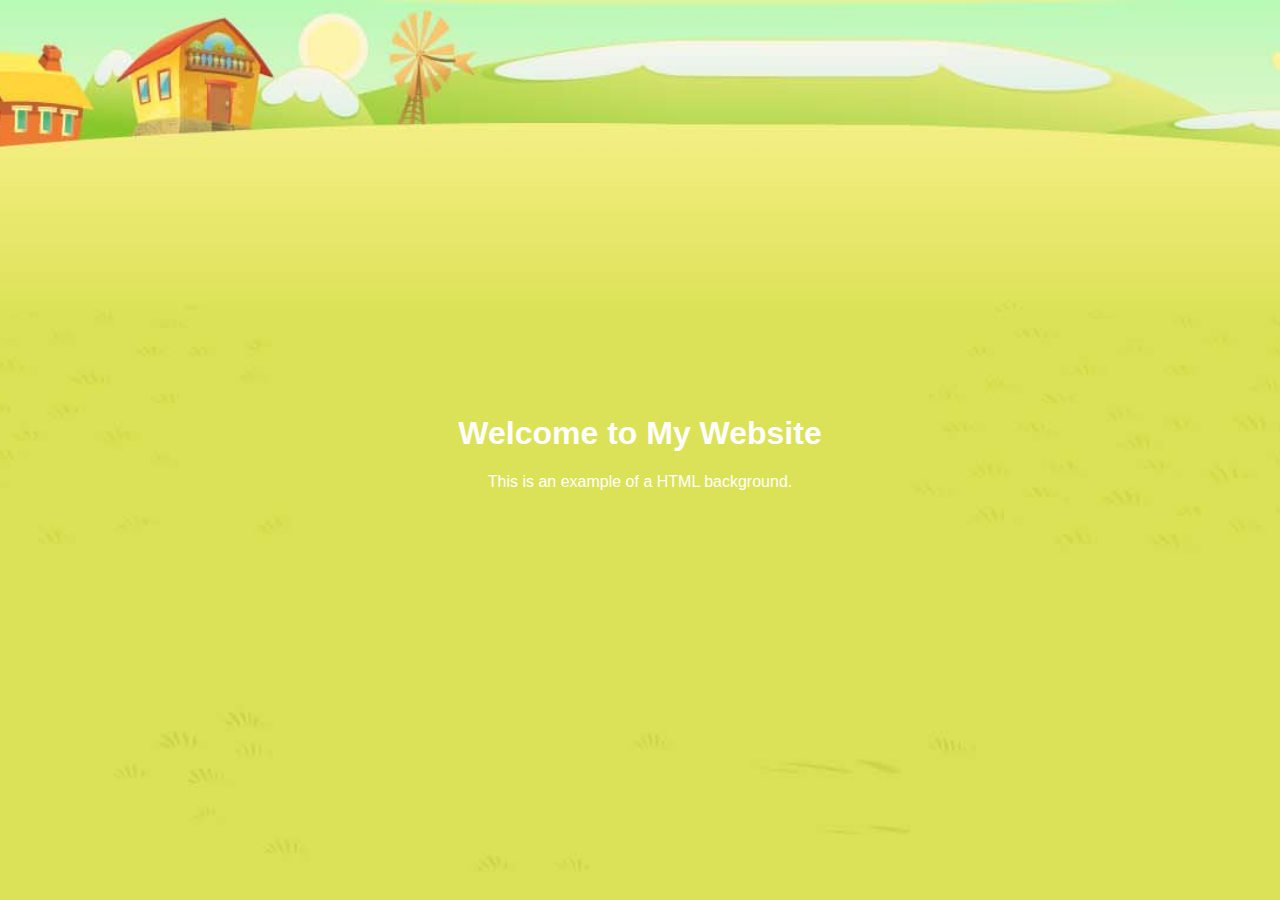
==== index.html @ e512add4 "added html and png" ====
<!DOCTYPE html>
<html lang="en">
<head>
    <meta charset="UTF-8">
    <meta name="viewport" content="width=device-width, initial-scale=1.0">
    <title>Background Example</title>
    <style>
        body {
            margin: 0;
            padding: 0;
            background-image: url('chicken-clicker-1.png'); /* Replace 'background-image.jpg' with your image file path */
            background-size: cover;
            background-position: center;
            height: 100vh; /* This ensures that the background covers the entire viewport height */
            display: flex;
            justify-content: center;
            align-items: center;
            color: white; /* Color for text on top of the background */
            font-family: Arial, sans-serif; /* Font family for text */
        }

        /* Additional styling for content */
        .content {
            text-align: center;
        }
    </style>
</head>
<body>
    <div class="content">
        <h1>Welcome to My Website</h1>
        <p>This is an example of a HTML background.</p>
    </div>
</body>
</html>
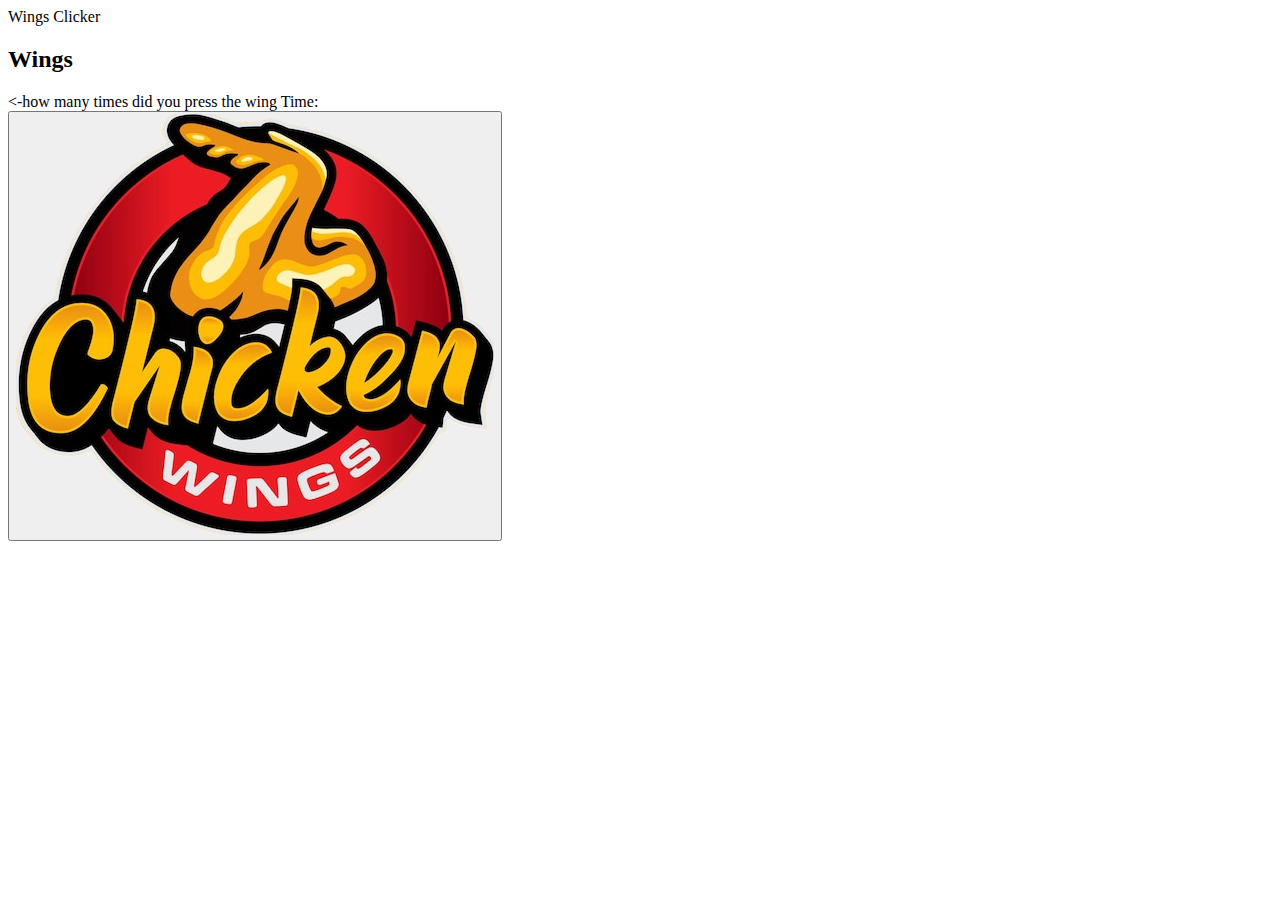
==== commit c7569b0f: "123" ====
--- a/index.html
+++ b/index.html
@@ -3,32 +3,58 @@
 <head>
     <meta charset="UTF-8">
     <meta name="viewport" content="width=device-width, initial-scale=1.0">
-    <title>Background Example</title>
-    <style>
-        body {
-            margin: 0;
-            padding: 0;
-            background-image: url('chicken-clicker-1.png'); /* Replace 'background-image.jpg' with your image file path */
-            background-size: cover;
-            background-position: center;
-            height: 100vh; /* This ensures that the background covers the entire viewport height */
-            display: flex;
-            justify-content: center;
-            align-items: center;
-            color: white; /* Color for text on top of the background */
-            font-family: Arial, sans-serif; /* Font family for text */
-        }
+    <title>Wings Clicker</title>
+    <link rel="stylesheet" href="style.css">
+</head>
+<style>
+    .custom-butto {
+        cursor:pointer;
+        border: none;
+        background: none;
+        padding: 0;
+    }
+</style>
+<body>
 
-        /* Additional styling for content */
-        .content {
-            text-align: center;
-        }
-    </style>
-</head>
-<body>
-    <div class="content">
-        <h1>Welcome to My Website</h1>
-        <p>This is an example of a HTML background.</p>
+    
+    <div id="game">
+        <header> Wings Clicker</header>
+        <main>
+            <div class="right">
+                <h2><span id="wings-number">  </span>Wings</h2>
+                <span id="count"></span> <-how many times did you press the wing
+                <span id="wings-number-second"></span> Time:
+                <div id="updates"></div>
+                    
+                    </div>
+                
+            </div>
+            <div class="left">
+                <button id="button">
+                    <img src="228882.png" alt="Click me!" >
+                </button>
+    
+
+
+            </div>
+        </main>
+
     </div>
+
+<script scr="game.js"> 
+  var countDisplay = document.getElementById('count')  
+  var button = document.getElementById('button')
+  var count = 0
+
+  button.addEventListener('click' ,function() {
+    count++;
+    countDisplay.textContent = count;
+  });
+   
+        
+        
+
+</script>
+    
 </body>
-</html>
+</html>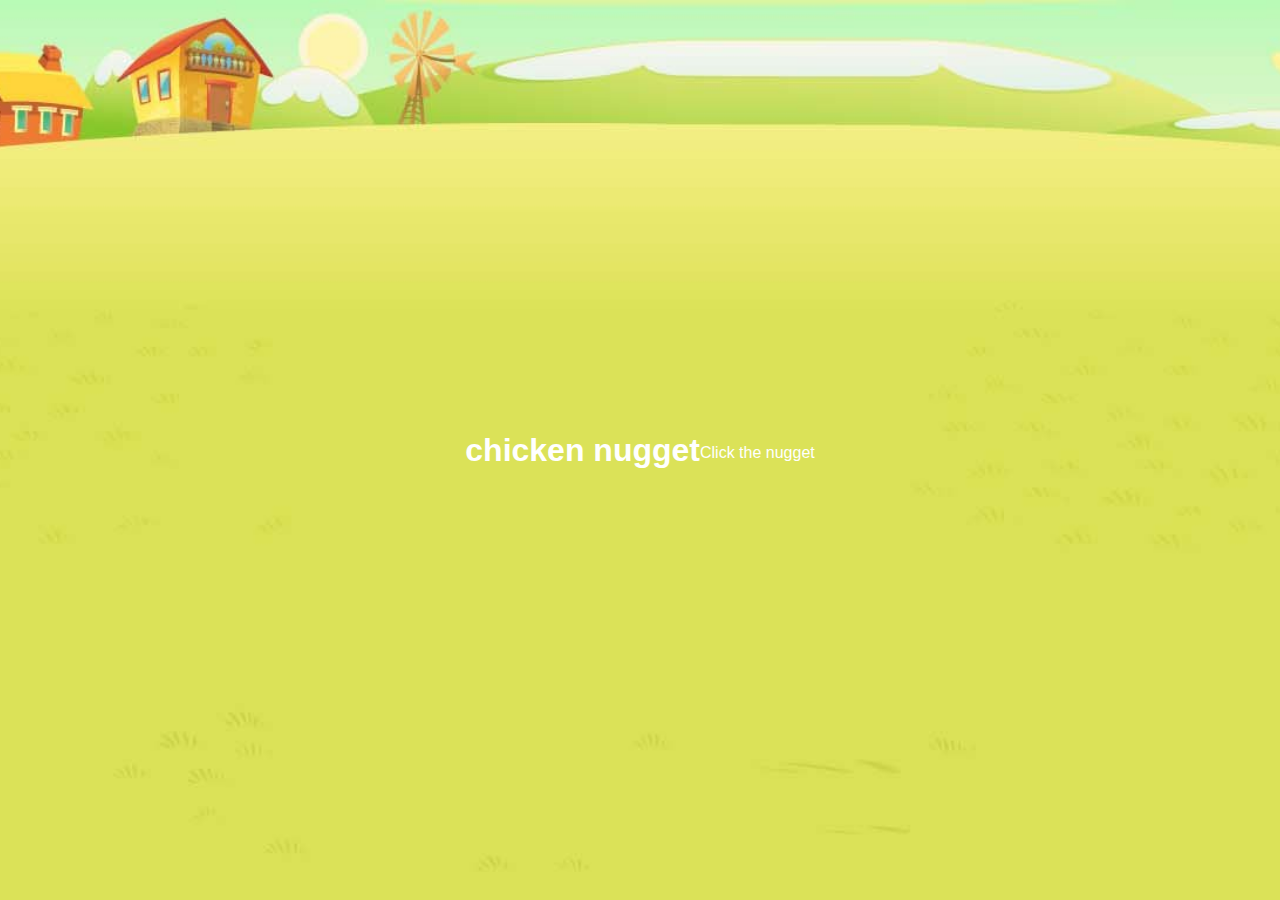
==== commit 0b234e93: "yurr" ====
--- a/index.html
+++ b/index.html
@@ -3,58 +3,33 @@
 <head>
     <meta charset="UTF-8">
     <meta name="viewport" content="width=device-width, initial-scale=1.0">
-    <title>Wings Clicker</title>
-    <link rel="stylesheet" href="style.css">
-</head>
-<style>
-    .custom-butto {
-        cursor:pointer;
-        border: none;
-        background: none;
-        padding: 0;
-    }
-</style>
+    <title>chicken nugget clicker</title>
+    <style>
+        body {
+            margin: 0;
+            padding: 0;
+            background-image: url('chicken-clicker-1.png'); /* Replace 'background-image.jpg' with your image file path */
+            background-size: cover;
+            background-position: center;
+            height: 100vh; /* This ensures that the background covers the entire viewport height */
+            display: flex;
+            justify-content: center;
+            align-items: center;
+            color: white; /* Color for text on top of the background */
+            font-family: Arial, sans-serif; /* Font family for text */
+        }
+
+        /* Additional styling for content */
+        .content {
+            text-align: center;
+        }
+    </style>
+</head>     
 <body>
-
-    
-    <div id="game">
-        <header> Wings Clicker</header>
-        <main>
-            <div class="right">
-                <h2><span id="wings-number">  </span>Wings</h2>
-                <span id="count"></span> <-how many times did you press the wing
-                <span id="wings-number-second"></span> Time:
-                <div id="updates"></div>
-                    
-                    </div>
-                
-            </div>
-            <div class="left">
-                <button id="button">
-                    <img src="228882.png" alt="Click me!" >
-                </button>
-    
-
-
-            </div>
-        </main>
-
+    <h1>chicken nugget </h1>
+    <div class="content">
+        <h1></h1>
+        <p>Click the nugget</p>
     </div>
-
-<script scr="game.js"> 
-  var countDisplay = document.getElementById('count')  
-  var button = document.getElementById('button')
-  var count = 0
-
-  button.addEventListener('click' ,function() {
-    count++;
-    countDisplay.textContent = count;
-  });
-   
-        
-        
-
-</script>
-    
 </body>
-</html>+</html>
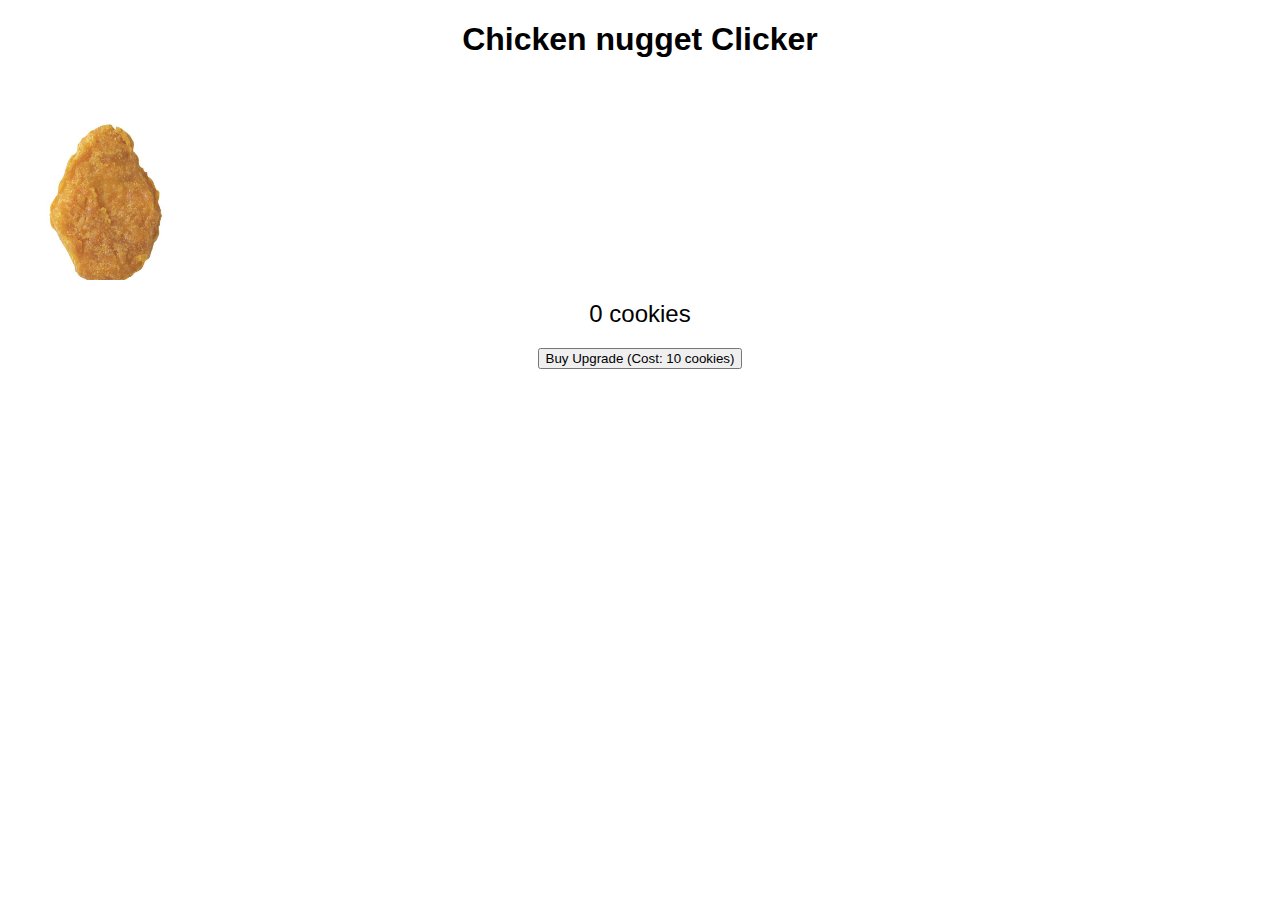
==== commit 4ed9c063: "stire2" ====
--- a/index.html
+++ b/index.html
@@ -1,35 +1,59 @@
 <!DOCTYPE html>
 <html lang="en">
 <head>
-    <meta charset="UTF-8">
-    <meta name="viewport" content="width=device-width, initial-scale=1.0">
-    <title>chicken nugget clicker</title>
-    <style>
-        body {
-            margin: 0;
-            padding: 0;
-            background-image: url('chicken-clicker-1.png'); /* Replace 'background-image.jpg' with your image file path */
-            background-size: cover;
-            background-position: center;
-            height: 100vh; /* This ensures that the background covers the entire viewport height */
-            display: flex;
-            justify-content: center;
-            align-items: center;
-            color: white; /* Color for text on top of the background */
-            font-family: Arial, sans-serif; /* Font family for text */
+<meta charset="UTF-8">
+<meta name="viewport" content="width=device-width, initial-scale=1.0">
+<title>Chicken nugget Clicker</title>
+<style>
+    body {
+        font-family: Arial, sans-serif;
+        text-align: center;
+    }
+    #cookie {
+        width: 200px;
+        height: 200px;
+        background-image: url('chicken nugget.jpeg');
+        background-size: cover; 
+        background-repeat: no-repeat;
+        cursor: pointer;
+        
+    }
+    #counter {
+        font-size: 24px;
+        margin-top: 20px;
+    }
+    #upgrade {
+        margin-top: 20px;
+    }
+</style>
+</head>
+<body>
+<h1>Chicken nugget Clicker</h1>
+<div id="cookie"></div>
+<div id="counter">0 cookies</div>
+<button id="upgrade" onclick="buyUpgrade()">Buy Upgrade (Cost: 10 cookies)</button>
+
+<script>
+    let cookieCount = 0;
+    let upgradeCost = 10;
+
+    function clickCookie() {
+        cookieCount++;
+        document.getElementById("counter").innerText = cookieCount + " cookies";
+    }
+
+    function buyUpgrade() {
+        if (cookieCount >= upgradeCost) {
+            cookieCount -= upgradeCost;
+            upgradeCost *= 2;
+            document.getElementById("counter").innerText = cookieCount + " cookies";
+            document.getElementById("upgrade").innerText = "Buy Upgrade (Cost: " + upgradeCost + " cookies)";
+        } else {
+            alert("You don't have enough cookies to buy the upgrade!");
         }
+    }
 
-        /* Additional styling for content */
-        .content {
-            text-align: center;
-        }
-    </style>
-</head>     
-<body>
-    <h1>chicken nugget </h1>
-    <div class="content">
-        <h1></h1>
-        <p>Click the nugget</p>
-    </div>
+    document.getElementById("cookie").addEventListener("click", clickCookie);
+</script>
 </body>
 </html>
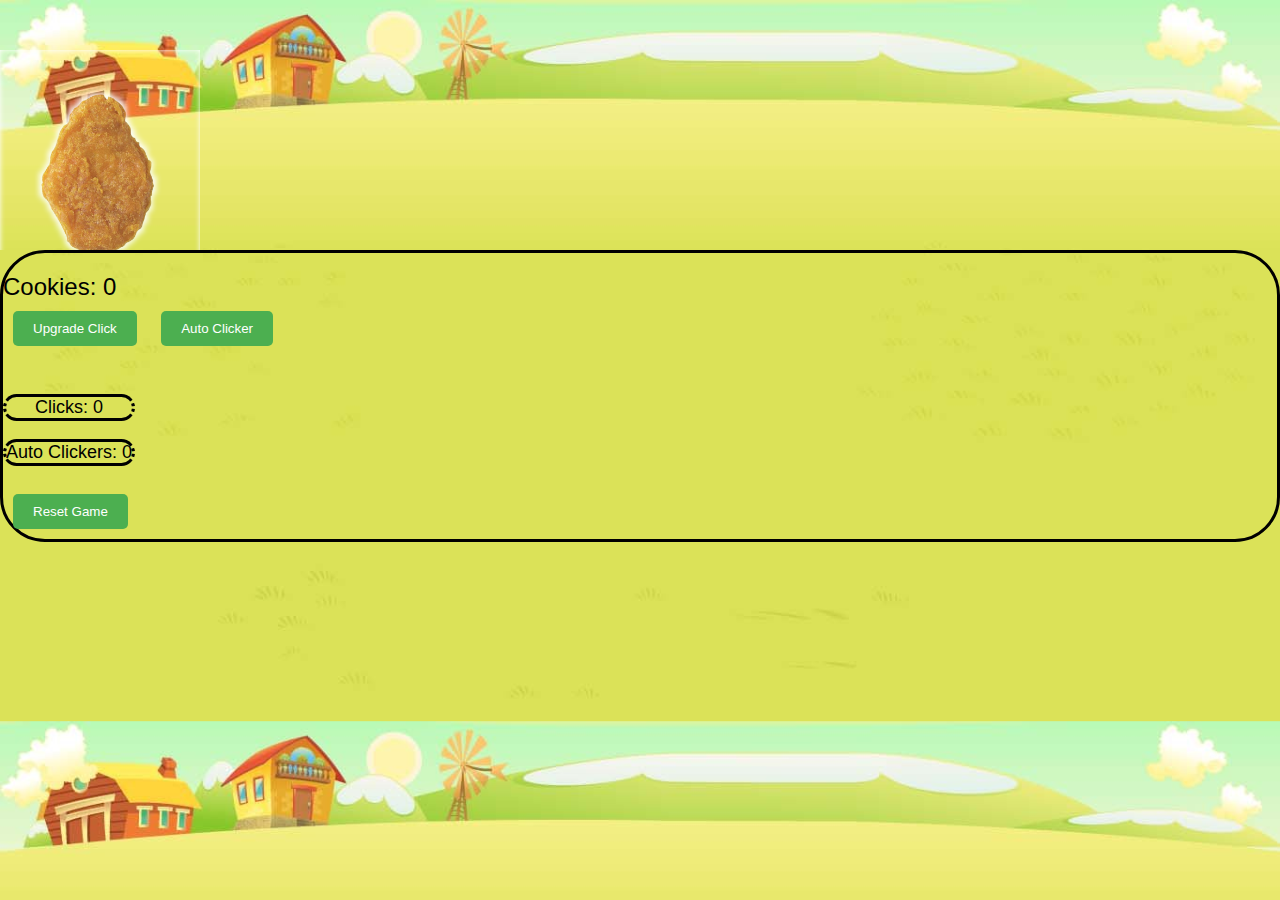
==== commit ed5dccd0: "frdy" ====
--- a/index.html
+++ b/index.html
@@ -3,57 +3,165 @@
 <head>
 <meta charset="UTF-8">
 <meta name="viewport" content="width=device-width, initial-scale=1.0">
-<title>Chicken nugget Clicker</title>
+<title>Cookie Clicker</title>
 <style>
     body {
         font-family: Arial, sans-serif;
         text-align: center;
+        background-image: url('chicken_clicker-1.png');
+        background-size: cover; 
+        margin: 0;
+        padding: 0;
     }
     #cookie {
         width: 200px;
         height: 200px;
-        background-image: url('chicken nugget.jpeg');
-        background-size: cover; 
+        background-image: url('chickennugget.png');
+        background-size: cover;
         background-repeat: no-repeat;
         cursor: pointer;
-        
+        margin-top: 50px;
+        transition: transform 0.1s;
     }
-    #counter {
+    h1{
+    border-style: dashed;
+}
+    #cookie:hover {
+        transform: scale(1.1);
+    }
+    #score {
         font-size: 24px;
         margin-top: 20px;
     }
-    #upgrade {
+
+    .settings {
+        display: flex;
+        flex-direction: column;
+        align-items: flex-start;
+        border: 3px solid black;
+        border-radius: 45px;
+        p{
+            border-bottom: 3px solid black;
+            border-top: 3px solid black;
+            border-left: 3px dotted;
+            border-right: 3px dotted black;
+
+            border-radius: 20px;
+            
+
+            
+        }   
+    
+}
+    
+    .upgrade {
+        display: inline-block;
+        padding: 10px 20px;
+        background-color: #4CAF50;
+        color: white;
+        border: none;
+        border-radius: 5px;
+        cursor: pointer;
+        transition: background-color 0.3s;
+        margin: 10px;
+    }
+    .upgrade:hover {
+        background-color: #45a049;
+    }
+    #stats {
         margin-top: 20px;
+        font-size: 18px;
     }
-</style>
+    </style>
 </head>
 <body>
-<h1>Chicken nugget Clicker</h1>
-<div id="cookie"></div>
-<div id="counter">0 cookies</div>
-<button id="upgrade" onclick="buyUpgrade()">Buy Upgrade (Cost: 10 cookies)</button>
+    
+    
+    <div id="cookie" onclick="increaseScore()"></div>
+    <div class="settings">
+        <div id="score">Cookies: <span id="scoreValue">0</span></div>
+        <div id="upgrades">
+            <button class="upgrade" onclick="buyUpgrade(1)">Upgrade Click</button>
+            <button class="upgrade" onclick="buyUpgrade(2)">Auto Clicker</button>
+        </div>
+        <div id="stats">
+            <p>Clicks: <span id="clicks">0</span></p>
+        <p>Auto Clickers: <span id="autoClickers">0</span></p>
+    </div>
+    <button class="upgrade" onclick="resetGame()">Reset Game</button>
+</div>
 
 <script>
-    let cookieCount = 0;
-    let upgradeCost = 10;
-
-    function clickCookie() {
-        cookieCount++;
-        document.getElementById("counter").innerText = cookieCount + " cookies";
+    var score = 0;
+    var clicks = 0;
+    var autoClickers = 0;
+    var clickMultiplier = 1;
+    var autoClickerInterval;
+    
+    function increaseScore() {
+        score += clickMultiplier;
+        clicks++;
+        document.getElementById('scoreValue').innerText = score;
+        document.getElementById('clicks').innerText = clicks;
     }
-
-    function buyUpgrade() {
-        if (cookieCount >= upgradeCost) {
-            cookieCount -= upgradeCost;
-            upgradeCost *= 2;
-            document.getElementById("counter").innerText = cookieCount + " cookies";
-            document.getElementById("upgrade").innerText = "Buy Upgrade (Cost: " + upgradeCost + " cookies)";
-        } else {
-            alert("You don't have enough cookies to buy the upgrade!");
+    
+    function buyUpgrade(type) {
+        if (type === 1 && score >= 10) {
+            clickMultiplier *= 2;
+            score -= 10;
+            document.getElementById('scoreValue').innerText = score;
+        } else if (type === 2 && score >= 50) {
+            autoClickers++;
+            score -= 50;
+            document.getElementById('scoreValue').innerText = score;
+            document.getElementById('autoClickers').innerText = autoClickers;
+            if (autoClickerInterval === undefined) {
+                autoClickerInterval = setInterval(autoClick, 1000);
+            }
         }
     }
 
-    document.getElementById("cookie").addEventListener("click", clickCookie);
+    function autoClick() {
+        score += autoClickers * clickMultiplier;
+        document.getElementById('scoreValue').innerText = score;
+    }
+
+    function saveGame() {
+        localStorage.setItem('nuggetclickersave', JSON.stringify({ score, clicks, autoClickers }));
+    }
+
+    function loadGame() {
+        var saveData = JSON.parse(localStorage.getItem('nuggetclickersave'));
+        if (saveData !== null) {
+            score = saveData.score;
+            clicks = saveData.clicks;
+            autoClickers = saveData.autoClickers;
+            document.getElementById('scoreValue').innerText = score;
+            document.getElementById('clicks').innerText = clicks;
+            document.getElementById('autoClickers').innerText = autoClickers;
+            if (autoClickers > 0 && autoClickerInterval === undefined) {
+                autoClickerInterval = setInterval(autoClick, 1000);
+            }
+        }
+    }
+
+    function resetGame() {
+        localStorage.removeItem('nuggetclickersave');
+        score = 0;
+        clicks = 0;
+        autoClickers = 0;
+        clickMultiplier = 1;
+        clearInterval(autoClickerInterval);
+        autoClickerInterval = undefined;
+        document.getElementById('scoreValue').innerText = score;
+        document.getElementById('clicks').innerText = clicks;
+        document.getElementById('autoClickers').innerText = autoClickers;
+    }
+
+    window.onload = loadGame;
+    window.onunload = saveGame;
 </script>
+
+
 </body>
 </html>
